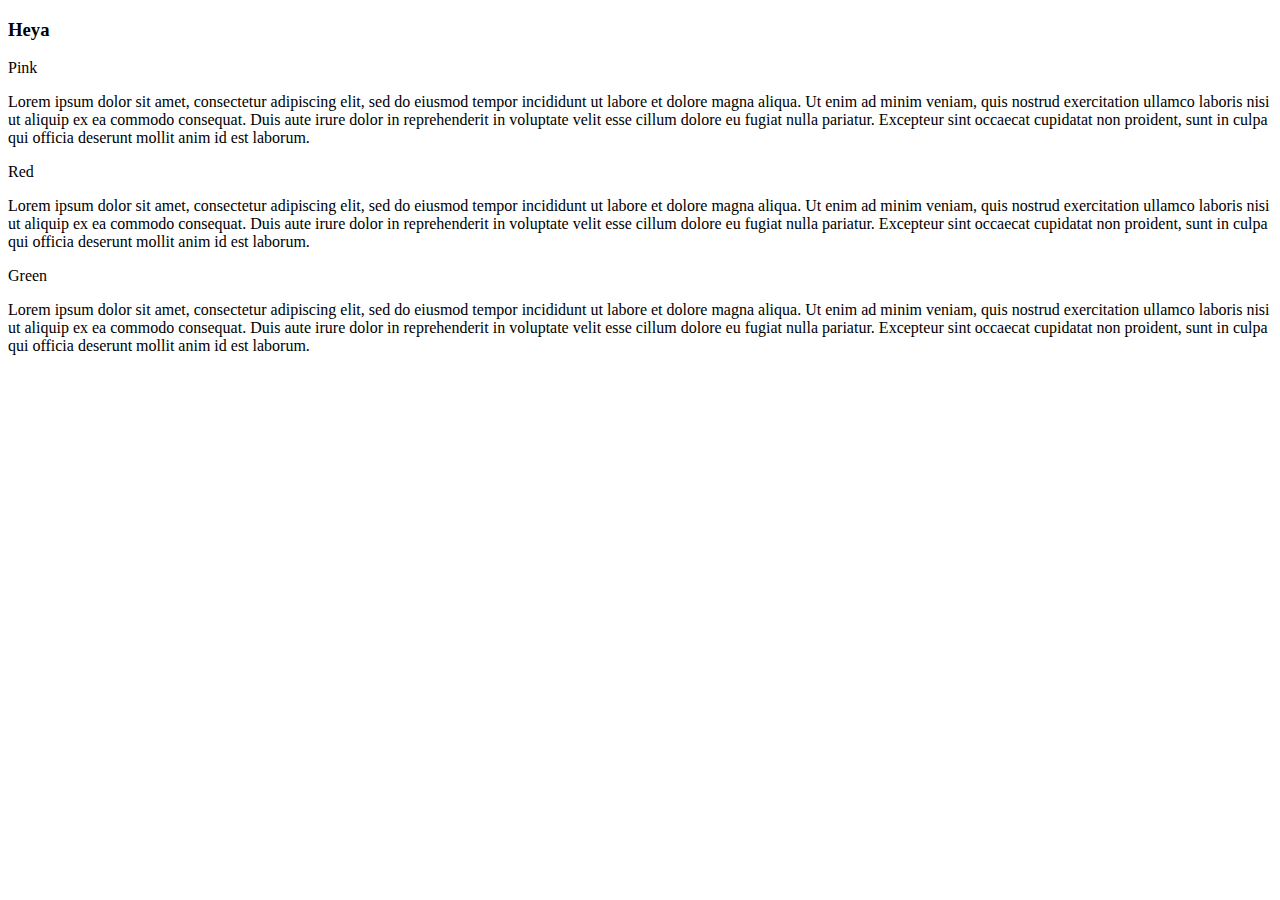
==== mod2/index.html @ b39be360 "Create index.html" ====
<!DOCTYPE html>
<html>
<head>
	<link rel="stylesheet" href="ct.css">
	<title>My Coursera Page</title>
</head>
<body>
<h3> Heya</h3>
<div class="row">
        <div class="col-lg-4 col-md-6 col-sm-12">
<section>
	<div id="pink">Pink</div>
	<p>Lorem ipsum dolor sit amet, consectetur adipiscing elit, sed do eiusmod tempor incididunt ut labore et dolore magna aliqua. Ut enim ad minim veniam, quis nostrud exercitation ullamco laboris nisi ut aliquip ex ea commodo consequat. Duis aute irure dolor in reprehenderit in voluptate velit esse cillum dolore eu fugiat nulla pariatur. Excepteur sint occaecat cupidatat non proident, sunt in culpa qui officia deserunt mollit anim id est laborum.</p>
</section>
</div>
        <div class="col-lg-4 col-md-6 col-sm-12">
<section><div id="red">Red</div>
<p>Lorem ipsum dolor sit amet, consectetur adipiscing elit, sed do eiusmod tempor incididunt ut labore et dolore magna aliqua. Ut enim ad minim veniam, quis nostrud exercitation ullamco laboris nisi ut aliquip ex ea commodo consequat. Duis aute irure dolor in reprehenderit in voluptate velit esse cillum dolore eu fugiat nulla pariatur. Excepteur sint occaecat cupidatat non proident, sunt in culpa qui officia deserunt mollit anim id est laborum.</p>
</section>
</div>

        <div class="col-lg-4 col-md-6 col-sm-12">
<section>
	<div id="green">Green</div>
	<p>Lorem ipsum dolor sit amet, consectetur adipiscing elit, sed do eiusmod tempor incididunt ut labore et dolore magna aliqua. Ut enim ad minim veniam, quis nostrud exercitation ullamco laboris nisi ut aliquip ex ea commodo consequat. Duis aute irure dolor in reprehenderit in voluptate velit esse cillum dolore eu fugiat nulla pariatur. Excepteur sint occaecat cupidatat non proident, sunt in culpa qui officia deserunt mollit anim id est laborum.</p>
</section>
</div>
</body>
</html>
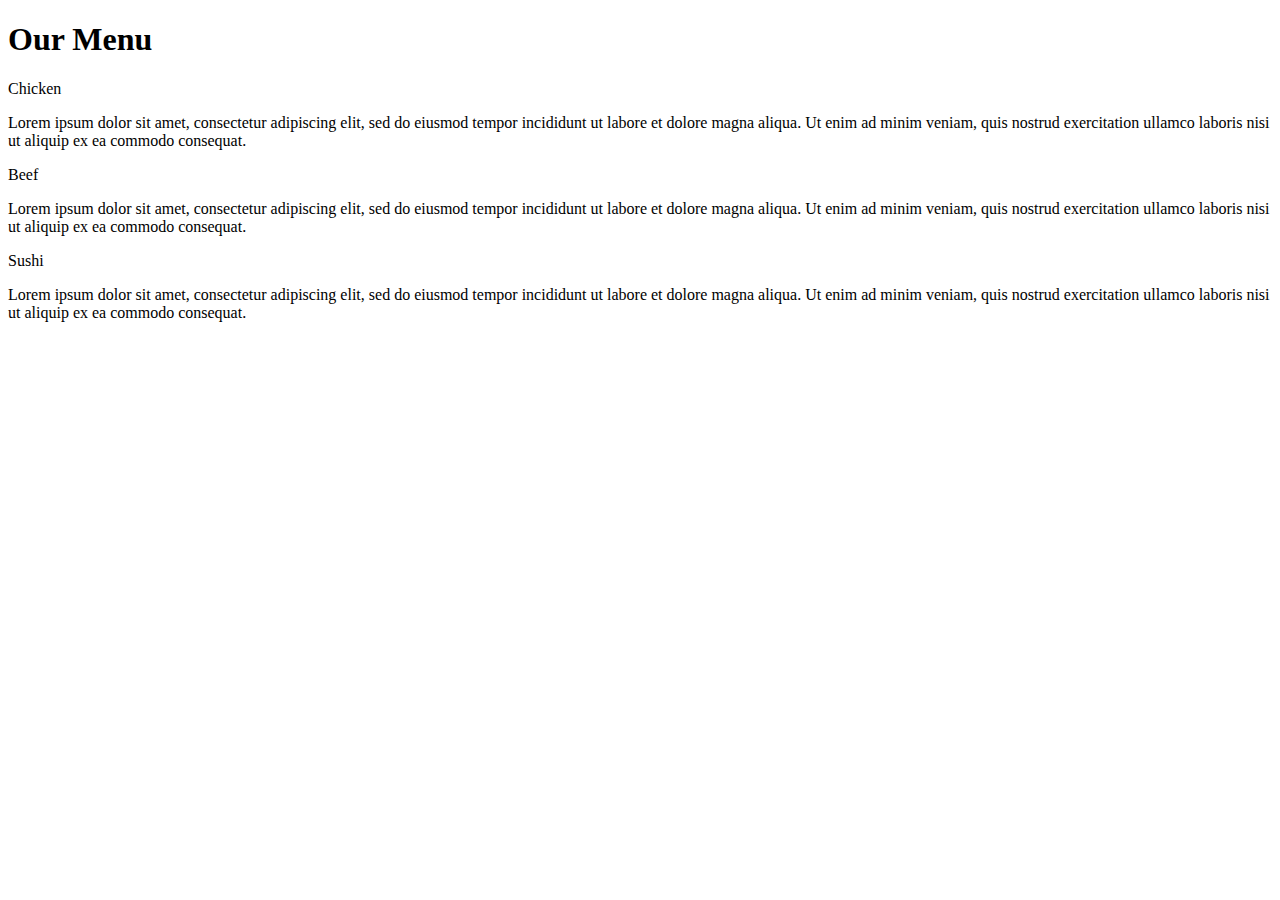
==== commit 3497f906: "Update index.html" ====
--- a/mod2/index.html
+++ b/mod2/index.html
@@ -1,29 +1,46 @@
 <!DOCTYPE html>
 <html>
 <head>
-	<link rel="stylesheet" href="ct.css">
-	<title>My Coursera Page</title>
+	<meta charset="utf-8">
+
+	<meta name="viewport" content="width=device-width, initial-scale=1">
+
+	<link rel="stylesheet" type="text/css" href="css/style.css">
+	<title>Assignment Solution for Module 2</title>
 </head>
 <body>
-<h3> Heya</h3>
-<div class="row">
-        <div class="col-lg-4 col-md-6 col-sm-12">
-<section>
-	<div id="pink">Pink</div>
-	<p>Lorem ipsum dolor sit amet, consectetur adipiscing elit, sed do eiusmod tempor incididunt ut labore et dolore magna aliqua. Ut enim ad minim veniam, quis nostrud exercitation ullamco laboris nisi ut aliquip ex ea commodo consequat. Duis aute irure dolor in reprehenderit in voluptate velit esse cillum dolore eu fugiat nulla pariatur. Excepteur sint occaecat cupidatat non proident, sunt in culpa qui officia deserunt mollit anim id est laborum.</p>
-</section>
-</div>
-        <div class="col-lg-4 col-md-6 col-sm-12">
-<section><div id="red">Red</div>
-<p>Lorem ipsum dolor sit amet, consectetur adipiscing elit, sed do eiusmod tempor incididunt ut labore et dolore magna aliqua. Ut enim ad minim veniam, quis nostrud exercitation ullamco laboris nisi ut aliquip ex ea commodo consequat. Duis aute irure dolor in reprehenderit in voluptate velit esse cillum dolore eu fugiat nulla pariatur. Excepteur sint occaecat cupidatat non proident, sunt in culpa qui officia deserunt mollit anim id est laborum.</p>
-</section>
-</div>
-
-        <div class="col-lg-4 col-md-6 col-sm-12">
-<section>
-	<div id="green">Green</div>
-	<p>Lorem ipsum dolor sit amet, consectetur adipiscing elit, sed do eiusmod tempor incididunt ut labore et dolore magna aliqua. Ut enim ad minim veniam, quis nostrud exercitation ullamco laboris nisi ut aliquip ex ea commodo consequat. Duis aute irure dolor in reprehenderit in voluptate velit esse cillum dolore eu fugiat nulla pariatur. Excepteur sint occaecat cupidatat non proident, sunt in culpa qui officia deserunt mollit anim id est laborum.</p>
-</section>
-</div>
+	<h1>Our Menu</h1>
+	<div class="row">
+	<div class="container col-lg-4 col-md-6 col-sm-12">
+		<section>
+		<div id="chicken">
+			Chicken
+		</div>
+		<p>
+			Lorem ipsum dolor sit amet, consectetur adipiscing elit, sed do eiusmod tempor incididunt ut labore et dolore magna aliqua. Ut enim ad minim veniam, quis nostrud exercitation ullamco laboris nisi ut aliquip ex ea commodo consequat.
+		</p>
+		</section>
+	</div>
+	<div class="container col-lg-4 col-md-6 col-sm-12">
+		<section>
+		<div id="beef">
+			Beef
+		</div>
+		<p>
+			Lorem ipsum dolor sit amet, consectetur adipiscing elit, sed do eiusmod tempor incididunt ut labore et dolore magna aliqua. Ut enim ad minim veniam, quis nostrud exercitation ullamco laboris nisi ut aliquip ex ea commodo consequat.
+		</p>
+		</section>
+	</div>
+	<div class="container col-lg-4 col-md-12 col-sm-12">
+		<section>
+		<div id="sushi">
+			Sushi
+		</div>
+		<p>
+			Lorem ipsum dolor sit amet, consectetur adipiscing elit, sed do eiusmod tempor incididunt ut labore et dolore magna aliqua. Ut enim ad minim veniam, quis nostrud exercitation ullamco laboris nisi ut aliquip ex ea commodo consequat. 
+		</p>
+		</section>
+	</div>
+	</div>
 </body>
 </html>
